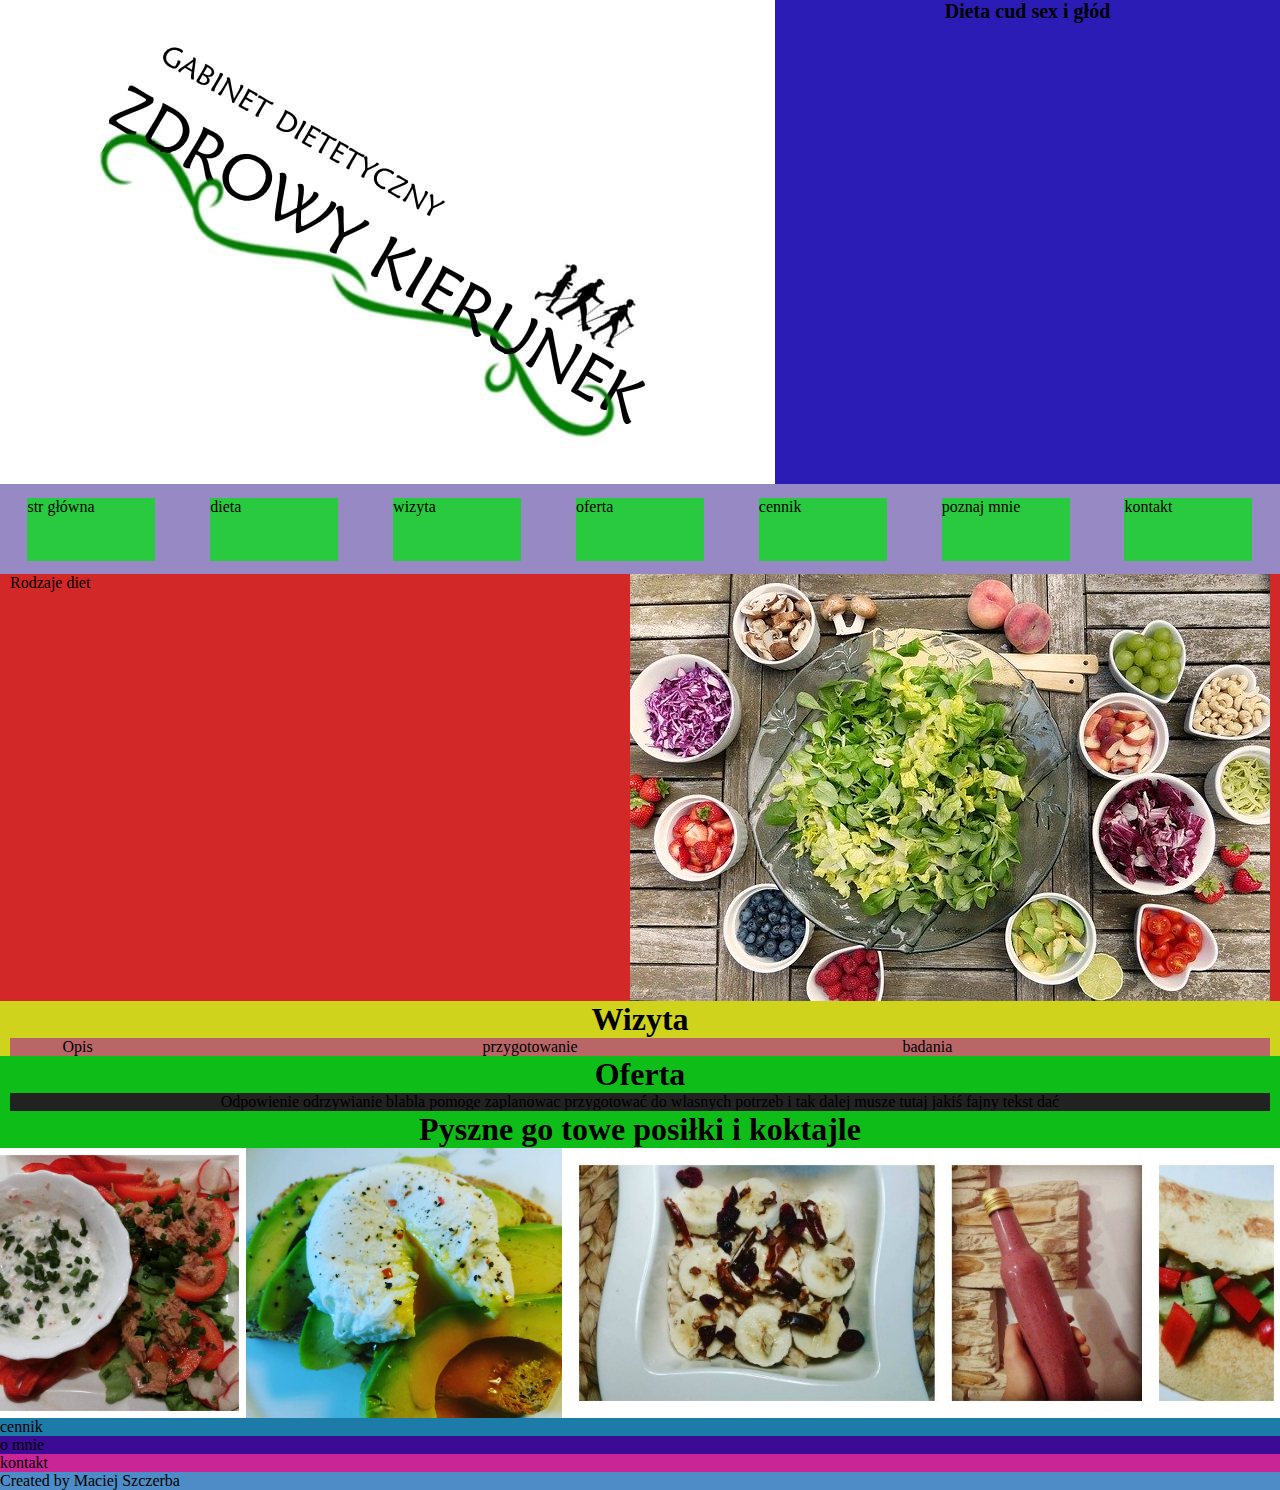
==== Nutritionist/index.html @ 553e00ac "basic page viev" ====
<!DOCTYPE html>
<html lang="en">

<head>
    <meta charset="UTF-8">
    <meta name="viewport" content="width=device-width, initial-scale=1.0">
    <title>Document</title>
    <link rel="stylesheet" href="css\style.min.css">
</head>
<div class="wrapper"></div>

<body>
    <header class="header">
        <img src="img\logo.jpg" alt="" class="header__logo">
        <div class="header__banner">
            <h1 class="header__banner--quote">Dieta cud sex i głód</h1>
        </div>
    </header>
    <nav class="menu">
        <div class="menu__nav">str główna</div>
        <div class="menu__nav">dieta</div>
        <div class="menu__nav">wizyta</div>
        <div class="menu__nav">oferta</div>
        <div class="menu__nav">cennik</div>
        <div class="menu__nav">poznaj mnie</div>
        <div class="menu__nav">kontakt</div>
    </nav>
    <section class="diet">
        <div class="diet__banner">
            <div class="diet__banner--txt"> Rodzaje diet</div>
            <img src="img/banner1.jpg" alt="" class="diet__banner--img">
        </div>
    </section>
    <section class="meeting">
        <h1 class="meeting__header">Wizyta</h1>
        <div class="meeting__info">
            <div class="meeting__info__description">Opis</div>
            <div class="meeting__info__preparation">przygotowanie</div>
            <div class="meeting__info__tests">badania</div>
        </div>
    </section>
    <section class="offer">
        <h1 class="offer__header">Oferta</h1>
        <div class="offer__description">Odpowienie odrzywianie blabla pomoge zaplanowac przygotować do wlasnych potrzeb
            i tak dalej musze tutaj jakiś fajny tekst dać </div>
        <div class="offer__meals">
            <h1 class="offer__meals--header">Pyszne go towe posiłki i koktajle</h1>
            <div class="offer__meals--img">
                <img src="img/food1.jpg" alt="" class="pics">
                <img src="img/food2.jpg" alt="" class="pics">
                <img src="img/food3.jpg" alt="" class="pics">
                <img src="img/food4.jpg" alt="" class="pics">
                <img src="img/food5.jpg" alt="" class="pics">
                <img src="img/food6.jpg" alt="" class="pics">
                <img src="img/food7.jpg" alt="" class="pics">
                <img src="img/food8.jpg" alt="" class="pics">
                <img src="img/food9.jpg" alt="" class="pics">
                <img src="img/food10.jpg" alt="" class="pics">
                <img src="img/food11.jpg" alt="" class="pics">
                <img src="img/food12.jpg" alt="" class="pics">
                <img src="img/food13.jpg" alt="" class="pics">
                <img src="img/food14.jpg" alt="" class="pics">
                <img src="img/food15.jpg" alt="" class="pics">
                <img src="img/food16.jpg" alt="" class="pics">
                <img src="img/food17.jpg" alt="" class="pics">
                <img src="img/food18.jpg" alt="" class="pics">
                <img src="img/food19.jpg" alt="" class="pics">
                <img src="img/food20.jpg" alt="" class="pics">
            </div>
        </div>

    </section>
    <section class="pricelist">cennik</section>
    <section class="about">o mnie</section>
    <section class="contact">kontakt</section>
    <footer class="footer">Created by Maciej Szczerba</footer>
    </div>

</body>

</html>
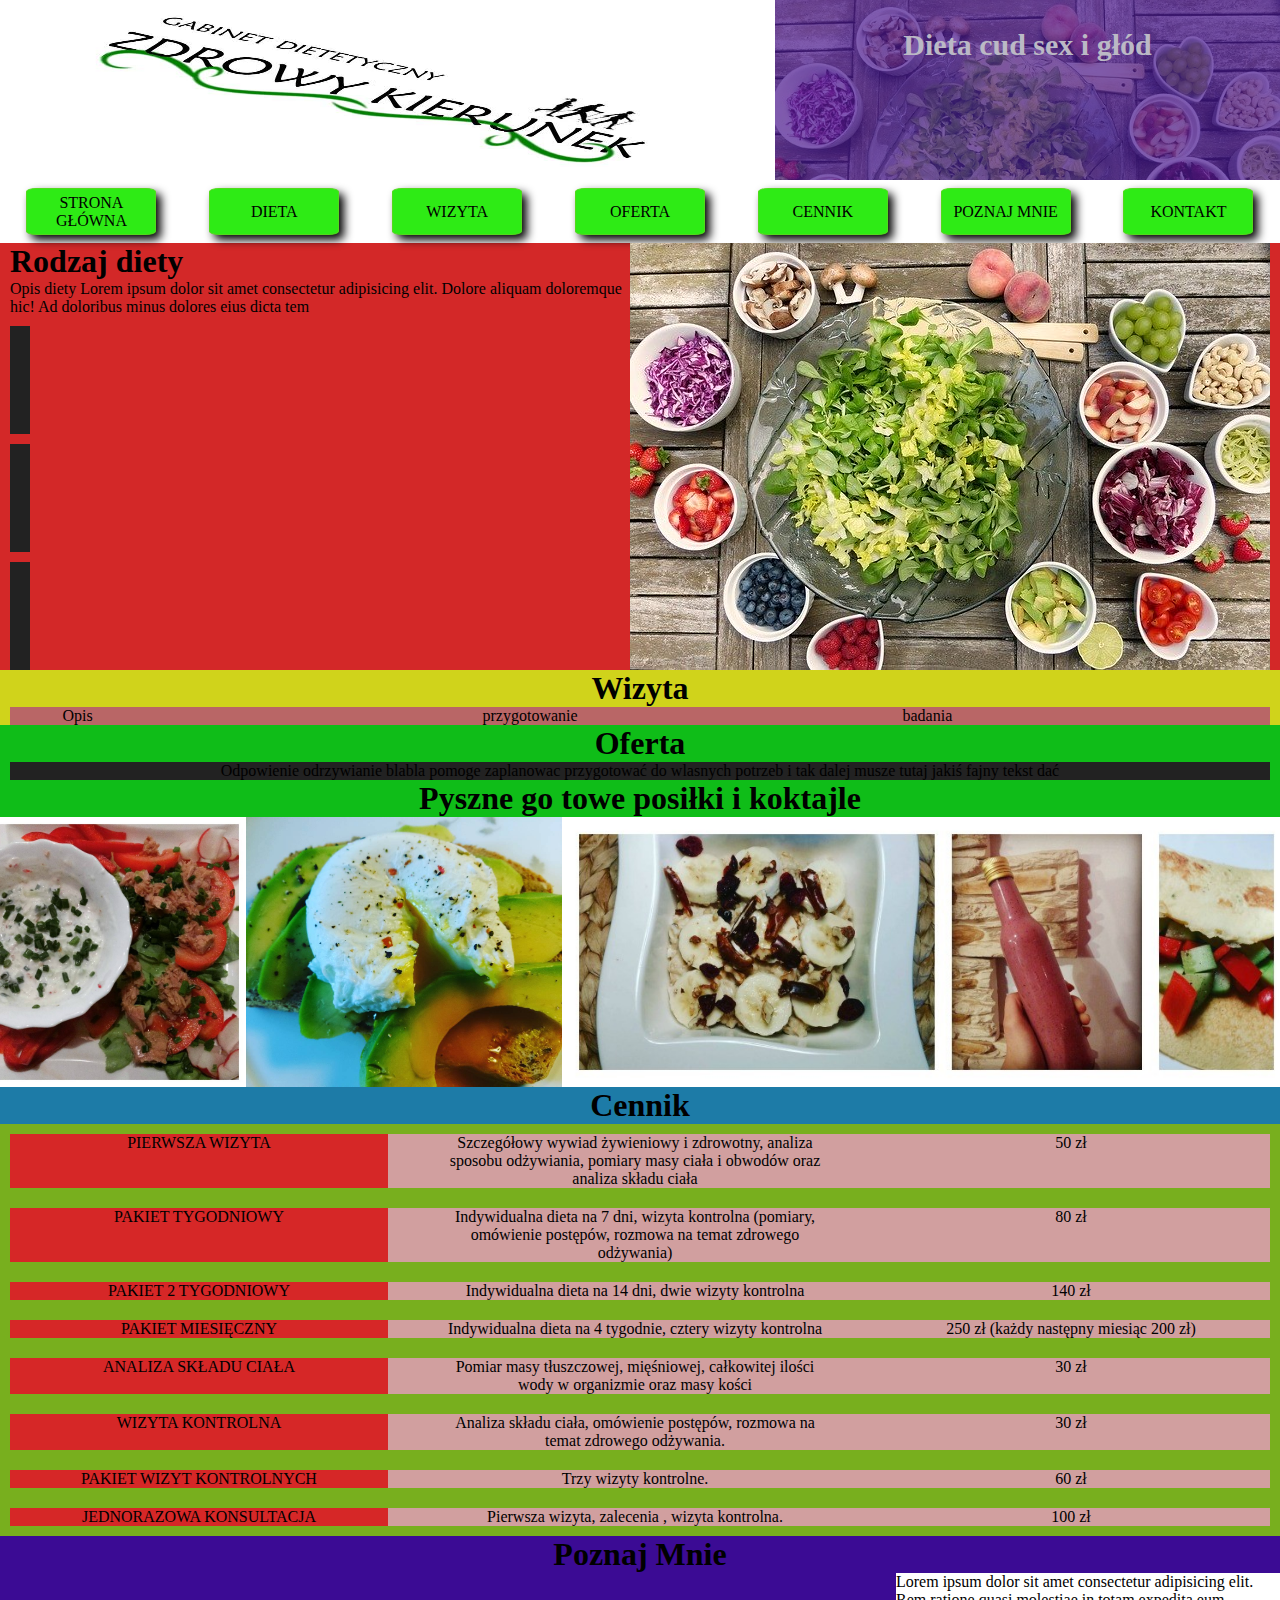
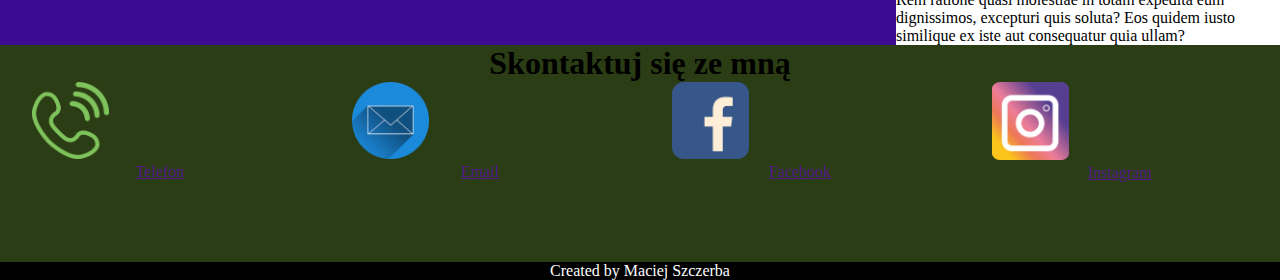
==== commit 86ca0313: "working on webside look" ====
--- a/Nutritionist/index.html
+++ b/Nutritionist/index.html
@@ -17,18 +17,40 @@
         </div>
     </header>
     <nav class="menu">
-        <div class="menu__nav">str główna</div>
-        <div class="menu__nav">dieta</div>
-        <div class="menu__nav">wizyta</div>
-        <div class="menu__nav">oferta</div>
-        <div class="menu__nav">cennik</div>
-        <div class="menu__nav">poznaj mnie</div>
-        <div class="menu__nav">kontakt</div>
+        <div class="menu__nav">
+            <p class="menu__nav--txt">Strona główna</p>
+        </div>
+        <div class="menu__nav">
+            <p class="menu__nav--txt">dieta</p>
+        </div>
+        <div class="menu__nav">
+            <p class="menu__nav--txt">wizyta</p>
+        </div>
+        <div class="menu__nav">
+            <p class="menu__nav--txt">oferta</p>
+        </div>
+        <div class="menu__nav">
+            <p class="menu__nav--txt">Cennik</p>
+        </div>
+        <div class="menu__nav">
+            <p class="menu__nav--txt">Poznaj mnie</p>
+        </div>
+        <div class="menu__nav">
+            <p class="menu__nav--txt">kontakt</p>
+        </div>
     </nav>
     <section class="diet">
         <div class="diet__banner">
-            <div class="diet__banner--txt"> Rodzaje diet</div>
+            <div class="diet__banner--txt">
+                <h1 class="diet__banner--txt--header">Rodzaj diety</h1>
+                <p class="diet__banner--txt--description"> Opis diety Lorem ipsum dolor sit amet consectetur adipisicing
+                    elit. Dolore aliquam doloremque hic! Ad doloribus minus dolores eius dicta tem</p>
+                <div class="diet__banner--dot"></div>
+                <div class="diet__banner--dot"></div>
+                <div class="diet__banner--dot"></div>
+            </div>
             <img src="img/banner1.jpg" alt="" class="diet__banner--img">
+
         </div>
     </section>
     <section class="meeting">
@@ -70,9 +92,80 @@
         </div>
 
     </section>
-    <section class="pricelist">cennik</section>
-    <section class="about">o mnie</section>
-    <section class="contact">kontakt</section>
+    <section class="pricelist">
+        <h1 class="pricelist__header">Cennik</h1>
+        <div class="pricelist__wrapper">
+            <div class="pricelist__service">
+                <p class="pricelist__service--name">PIERWSZA WIZYTA</p>
+                <p class="pricelist__service--description">Szczegółowy wywiad żywieniowy i zdrowotny, analiza sposobu
+                    odżywiania, pomiary masy ciała i obwodów oraz analiza składu ciała</p>
+                <p class="pricelist__service--price">50 zł</p>
+            </div>
+            <div class="pricelist__service">
+                <p class="pricelist__service--name">PAKIET TYGODNIOWY</p>
+                <p class="pricelist__service--description">Indywidualna dieta na 7 dni, wizyta kontrolna (pomiary,
+                    omówienie postępów, rozmowa na temat zdrowego odżywania)</p>
+                <p class="pricelist__service--price">80 zł</p>
+            </div>
+            <div class="pricelist__service">
+                <p class="pricelist__service--name">PAKIET 2 TYGODNIOWY</p>
+                <p class="pricelist__service--description">Indywidualna dieta na 14 dni, dwie wizyty kontrolna</p>
+                <p class="pricelist__service--price">140 zł</p>
+            </div>
+            <div class="pricelist__service">
+                <p class="pricelist__service--name">PAKIET MIESIĘCZNY</p>
+                <p class="pricelist__service--description">Indywidualna dieta na 4 tygodnie, cztery wizyty kontrolna</p>
+                <p class="pricelist__service--price">250 zł (każdy następny miesiąc 200 zł)</p>
+            </div>
+            <div class="pricelist__service">
+                <p class="pricelist__service--name">ANALIZA SKŁADU CIAŁA</p>
+                <p class="pricelist__service--description">Pomiar masy tłuszczowej, mięśniowej, całkowitej ilości wody w
+                    organizmie oraz masy kości</p>
+                <p class="pricelist__service--price">30 zł</p>
+            </div>
+            <div class="pricelist__service">
+                <p class="pricelist__service--name">WIZYTA KONTROLNA</p>
+                <p class="pricelist__service--description">Analiza składu ciała, omówienie postępów, rozmowa na temat
+                    zdrowego odżywania.</p>
+                <p class="pricelist__service--price">30 zł</p>
+            </div>
+            <div class="pricelist__service">
+                <p class="pricelist__service--name">PAKIET WIZYT KONTROLNYCH</p>
+                <p class="pricelist__service--description">Trzy wizyty kontrolne.</p>
+                <p class="pricelist__service--price">60 zł</p>
+            </div>
+            <div class="pricelist__service">
+                <p class="pricelist__service--name">JEDNORAZOWA KONSULTACJA</p>
+                <p class="pricelist__service--description">Pierwsza wizyta, zalecenia , wizyta kontrolna.</p>
+                <p class="pricelist__service--price">100 zł</p>
+            </div>
+        </div>
+    </section>
+    <section class="about">
+        <h1 class="about__header">Poznaj Mnie</h1>
+        <div class="about__description">Lorem ipsum dolor sit amet consectetur adipisicing elit. Rem ratione quasi
+            molestiae in totam expedita eum dignissimos, excepturi quis soluta? Eos quidem iusto similique ex iste aut
+            consequatur quia ullam?</div>
+    </section>
+    <section class="contact">
+        <h1 class="contact__header">Skontaktuj się ze mną</h1>
+        <a href="" class="contact__posibility">
+            <img src="img/telefon.png" alt="" class="contact__posibility--img">
+            <p class="contact__posibility--txt">Telefon</p>
+        </a>
+        <a href="" class="contact__posibility">
+            <img src="img/email.png" alt="" class="contact__posibility--img">
+            <p class="contact__posibility--txt">Email</p>
+        </a>
+        <a href="" class="contact__posibility">
+            <img src="img/facebook.png" alt="" class="contact__posibility--img">
+            <p class="contact__posibility--txt">Facebook</p>
+        </a>
+        <a href="" class="contact__posibility">
+            <img src="img/instagram.png" alt="" class="contact__posibility--img">
+            <p class="contact__posibility--txt">Instagram</p>
+        </a>
+    </section>
     <footer class="footer">Created by Maciej Szczerba</footer>
     </div>
 
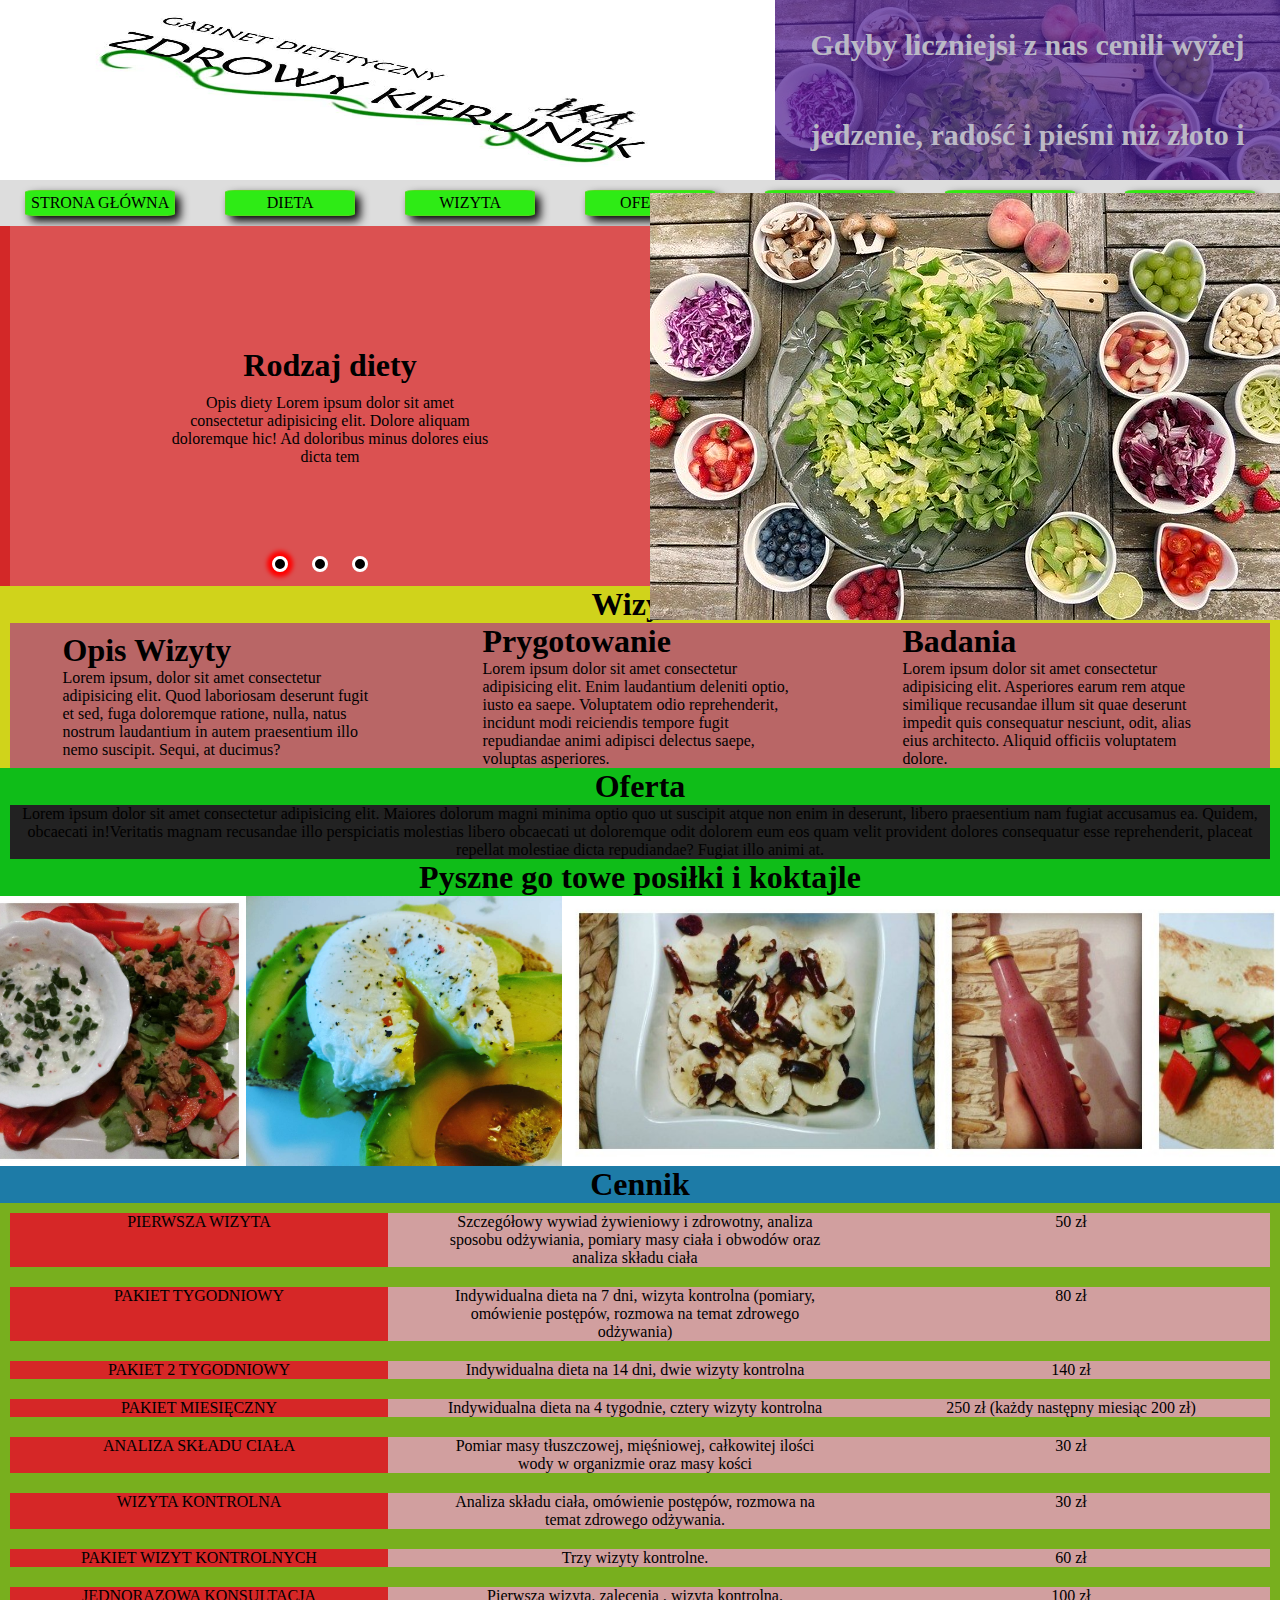
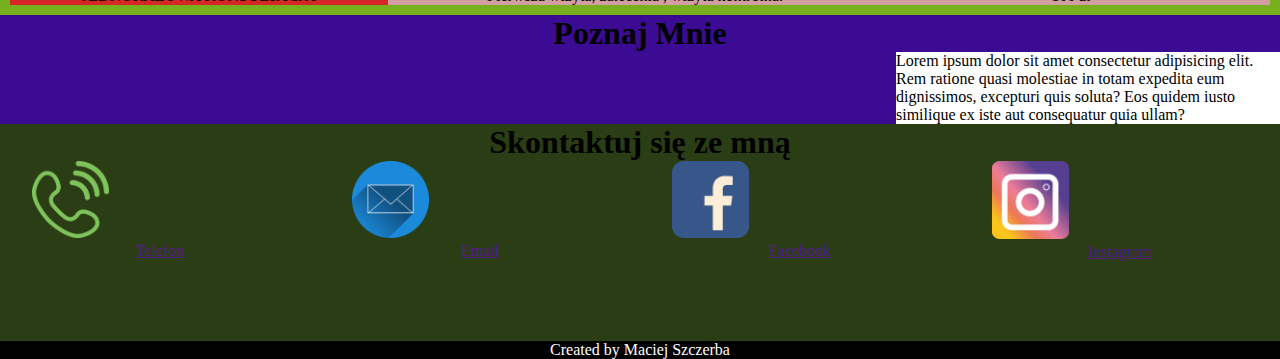
==== commit 6165c7d0: "add banner, menufixed, randomQuote" ====
--- a/Nutritionist/index.html
+++ b/Nutritionist/index.html
@@ -7,168 +7,216 @@
     <title>Document</title>
     <link rel="stylesheet" href="css\style.min.css">
 </head>
-<div class="wrapper"></div>
+
 
 <body>
-    <header class="header">
-        <img src="img\logo.jpg" alt="" class="header__logo">
-        <div class="header__banner">
-            <h1 class="header__banner--quote">Dieta cud sex i głód</h1>
-        </div>
-    </header>
-    <nav class="menu">
-        <div class="menu__nav">
-            <p class="menu__nav--txt">Strona główna</p>
-        </div>
-        <div class="menu__nav">
-            <p class="menu__nav--txt">dieta</p>
-        </div>
-        <div class="menu__nav">
-            <p class="menu__nav--txt">wizyta</p>
-        </div>
-        <div class="menu__nav">
-            <p class="menu__nav--txt">oferta</p>
-        </div>
-        <div class="menu__nav">
-            <p class="menu__nav--txt">Cennik</p>
-        </div>
-        <div class="menu__nav">
-            <p class="menu__nav--txt">Poznaj mnie</p>
-        </div>
-        <div class="menu__nav">
-            <p class="menu__nav--txt">kontakt</p>
-        </div>
-    </nav>
-    <section class="diet">
-        <div class="diet__banner">
-            <div class="diet__banner--txt">
-                <h1 class="diet__banner--txt--header">Rodzaj diety</h1>
-                <p class="diet__banner--txt--description"> Opis diety Lorem ipsum dolor sit amet consectetur adipisicing
-                    elit. Dolore aliquam doloremque hic! Ad doloribus minus dolores eius dicta tem</p>
-                <div class="diet__banner--dot"></div>
-                <div class="diet__banner--dot"></div>
-                <div class="diet__banner--dot"></div>
-            </div>
-            <img src="img/banner1.jpg" alt="" class="diet__banner--img">
-
-        </div>
-    </section>
-    <section class="meeting">
-        <h1 class="meeting__header">Wizyta</h1>
-        <div class="meeting__info">
-            <div class="meeting__info__description">Opis</div>
-            <div class="meeting__info__preparation">przygotowanie</div>
-            <div class="meeting__info__tests">badania</div>
-        </div>
-    </section>
-    <section class="offer">
-        <h1 class="offer__header">Oferta</h1>
-        <div class="offer__description">Odpowienie odrzywianie blabla pomoge zaplanowac przygotować do wlasnych potrzeb
-            i tak dalej musze tutaj jakiś fajny tekst dać </div>
-        <div class="offer__meals">
-            <h1 class="offer__meals--header">Pyszne go towe posiłki i koktajle</h1>
-            <div class="offer__meals--img">
-                <img src="img/food1.jpg" alt="" class="pics">
-                <img src="img/food2.jpg" alt="" class="pics">
-                <img src="img/food3.jpg" alt="" class="pics">
-                <img src="img/food4.jpg" alt="" class="pics">
-                <img src="img/food5.jpg" alt="" class="pics">
-                <img src="img/food6.jpg" alt="" class="pics">
-                <img src="img/food7.jpg" alt="" class="pics">
-                <img src="img/food8.jpg" alt="" class="pics">
-                <img src="img/food9.jpg" alt="" class="pics">
-                <img src="img/food10.jpg" alt="" class="pics">
-                <img src="img/food11.jpg" alt="" class="pics">
-                <img src="img/food12.jpg" alt="" class="pics">
-                <img src="img/food13.jpg" alt="" class="pics">
-                <img src="img/food14.jpg" alt="" class="pics">
-                <img src="img/food15.jpg" alt="" class="pics">
-                <img src="img/food16.jpg" alt="" class="pics">
-                <img src="img/food17.jpg" alt="" class="pics">
-                <img src="img/food18.jpg" alt="" class="pics">
-                <img src="img/food19.jpg" alt="" class="pics">
-                <img src="img/food20.jpg" alt="" class="pics">
-            </div>
-        </div>
-
-    </section>
-    <section class="pricelist">
-        <h1 class="pricelist__header">Cennik</h1>
-        <div class="pricelist__wrapper">
-            <div class="pricelist__service">
-                <p class="pricelist__service--name">PIERWSZA WIZYTA</p>
-                <p class="pricelist__service--description">Szczegółowy wywiad żywieniowy i zdrowotny, analiza sposobu
-                    odżywiania, pomiary masy ciała i obwodów oraz analiza składu ciała</p>
-                <p class="pricelist__service--price">50 zł</p>
-            </div>
-            <div class="pricelist__service">
-                <p class="pricelist__service--name">PAKIET TYGODNIOWY</p>
-                <p class="pricelist__service--description">Indywidualna dieta na 7 dni, wizyta kontrolna (pomiary,
-                    omówienie postępów, rozmowa na temat zdrowego odżywania)</p>
-                <p class="pricelist__service--price">80 zł</p>
-            </div>
-            <div class="pricelist__service">
-                <p class="pricelist__service--name">PAKIET 2 TYGODNIOWY</p>
-                <p class="pricelist__service--description">Indywidualna dieta na 14 dni, dwie wizyty kontrolna</p>
-                <p class="pricelist__service--price">140 zł</p>
-            </div>
-            <div class="pricelist__service">
-                <p class="pricelist__service--name">PAKIET MIESIĘCZNY</p>
-                <p class="pricelist__service--description">Indywidualna dieta na 4 tygodnie, cztery wizyty kontrolna</p>
-                <p class="pricelist__service--price">250 zł (każdy następny miesiąc 200 zł)</p>
-            </div>
-            <div class="pricelist__service">
-                <p class="pricelist__service--name">ANALIZA SKŁADU CIAŁA</p>
-                <p class="pricelist__service--description">Pomiar masy tłuszczowej, mięśniowej, całkowitej ilości wody w
-                    organizmie oraz masy kości</p>
-                <p class="pricelist__service--price">30 zł</p>
-            </div>
-            <div class="pricelist__service">
-                <p class="pricelist__service--name">WIZYTA KONTROLNA</p>
-                <p class="pricelist__service--description">Analiza składu ciała, omówienie postępów, rozmowa na temat
-                    zdrowego odżywania.</p>
-                <p class="pricelist__service--price">30 zł</p>
-            </div>
-            <div class="pricelist__service">
-                <p class="pricelist__service--name">PAKIET WIZYT KONTROLNYCH</p>
-                <p class="pricelist__service--description">Trzy wizyty kontrolne.</p>
-                <p class="pricelist__service--price">60 zł</p>
-            </div>
-            <div class="pricelist__service">
-                <p class="pricelist__service--name">JEDNORAZOWA KONSULTACJA</p>
-                <p class="pricelist__service--description">Pierwsza wizyta, zalecenia , wizyta kontrolna.</p>
-                <p class="pricelist__service--price">100 zł</p>
-            </div>
-        </div>
-    </section>
-    <section class="about">
-        <h1 class="about__header">Poznaj Mnie</h1>
-        <div class="about__description">Lorem ipsum dolor sit amet consectetur adipisicing elit. Rem ratione quasi
-            molestiae in totam expedita eum dignissimos, excepturi quis soluta? Eos quidem iusto similique ex iste aut
-            consequatur quia ullam?</div>
-    </section>
-    <section class="contact">
-        <h1 class="contact__header">Skontaktuj się ze mną</h1>
-        <a href="" class="contact__posibility">
+    <div class="wrapper">
+        <header class="header">
+            <img src="img\logo.jpg" alt="" class="header__logo">
+            <div class="header__banner">
+                <h1 class="header__banner--quote">Dieta cud sex i głód</h1>
+            </div>
+        </header>
+        <nav class="menu">
+            <div class="menu__nav" id="header">
+                <p class="menu__nav--txt">Strona główna</p>
+            </div>
+            <div class="menu__nav" id="diet">
+                <p class="menu__nav--txt">dieta</p>
+            </div>
+            <div class="menu__nav" id="meeting">
+                <p class="menu__nav--txt">wizyta</p>
+            </div>
+            <div class="menu__nav" id="offer">
+                <p class="menu__nav--txt">oferta</p>
+            </div>
+            <div class="menu__nav" id="pricelist">
+                <p class="menu__nav--txt">Cennik</p>
+            </div>
+            <div class="menu__nav" id="about">
+                <p class="menu__nav--txt">Poznaj mnie</p>
+            </div>
+            <div class="menu__nav" id="contact">
+                <p class="menu__nav--txt">kontakt</p>
+            </div>
+        </nav>
+        <section class="diet" data-scroll="diet">
+            <div class="diet__banner">
+                <div class="diet__banner--txt">
+                    <h1 class="diet__banner--txt--header">Rodzaj diety</h1>
+                    <p class="diet__banner--txt--description"> Opis diety Lorem ipsum dolor sit amet consectetur
+                        adipisicing
+                        elit. Dolore aliquam doloremque hic! Ad doloribus minus dolores eius dicta tem</p>
+                    <div class="diet__banner__dots">
+                        <div class="diet__banner__dots--dot active__dot"></div>
+                        <div class="diet__banner__dots--dot"></div>
+                        <div class="diet__banner__dots--dot"></div>
+                    </div>
+                    <img src="img/banner1.jpg" alt="" class="diet__banner--img">
+                </div>
+
+
+            </div>
+        </section>
+        <section class="meeting" data-scroll="meeting">
+            <h1 class="meeting__header">Wizyta</h1>
+            <div class="meeting__info">
+                <div class="meeting__info__description">
+                    <h1 class="meeting__info__description meeting--title">Opis Wizyty</h1>
+                    <p class="meeting__info__description meeting--txt">Lorem ipsum, dolor sit amet consectetur
+                        adipisicing
+                        elit. Quod laboriosam deserunt fugit et sed, fuga doloremque ratione, nulla, natus nostrum
+                        laudantium in autem praesentium illo nemo suscipit. Sequi, at ducimus?</p>
+                </div>
+                <div class="meeting__info__preparation">
+                    <h1 class="meeting__info__preparation meeting--title">Prygotowanie</h1>
+                    <p class="meeting__info__preparation meeting--txt">Lorem ipsum dolor sit amet consectetur
+                        adipisicing
+                        elit. Enim laudantium deleniti optio, iusto ea saepe. Voluptatem odio reprehenderit, incidunt
+                        modi
+                        reiciendis tempore fugit repudiandae animi adipisci delectus saepe, voluptas asperiores.</p>
+                </div>
+                <div class="meeting__info__tests">
+                    <h1 class="meeting__info__preparation meeting--title">Badania</h1>
+                    <p class="meeting__info__preparation meeting--txt">Lorem ipsum dolor sit amet consectetur
+                        adipisicing
+                        elit. Asperiores earum rem atque similique recusandae illum sit quae deserunt impedit quis
+                        consequatur nesciunt, odit, alias eius architecto. Aliquid officiis voluptatem dolore.</p>
+                </div>
+            </div>
+        </section>
+        <section class="offer">
+            <h1 class="offer__header">Oferta</h1>
+            <div class="offer__description">Lorem ipsum dolor sit amet consectetur adipisicing elit. Maiores dolorum
+                magni
+                minima optio quo ut suscipit atque non enim in deserunt, libero praesentium nam fugiat accusamus ea.
+                Quidem,
+                obcaecati in!Veritatis magnam recusandae illo perspiciatis molestias libero obcaecati ut doloremque odit
+                dolorem eum eos quam velit provident dolores consequatur esse reprehenderit, placeat repellat molestiae
+                dicta repudiandae? Fugiat illo animi at. </div>
+            <div class="offer__meals">
+                <h1 class="offer__meals--header">Pyszne go towe posiłki i koktajle</h1>
+                <div class="offer__meals--img">
+                    <img src="img/food1.jpg" alt="" class="pics">
+                    <img src="img/food2.jpg" alt="" class="pics">
+                    <img src="img/food3.jpg" alt="" class="pics">
+                    <img src="img/food4.jpg" alt="" class="pics">
+                    <img src="img/food5.jpg" alt="" class="pics">
+                    <img src="img/food6.jpg" alt="" class="pics">
+                    <img src="img/food7.jpg" alt="" class="pics">
+                    <img src="img/food8.jpg" alt="" class="pics">
+                    <img src="img/food9.jpg" alt="" class="pics">
+                    <img src="img/food10.jpg" alt="" class="pics">
+                    <img src="img/food11.jpg" alt="" class="pics">
+                    <img src="img/food12.jpg" alt="" class="pics">
+                    <img src="img/food13.jpg" alt="" class="pics">
+                    <img src="img/food14.jpg" alt="" class="pics">
+                    <img src="img/food15.jpg" alt="" class="pics">
+                    <img src="img/food16.jpg" alt="" class="pics">
+                    <img src="img/food17.jpg" alt="" class="pics">
+                    <img src="img/food18.jpg" alt="" class="pics">
+                    <img src="img/food19.jpg" alt="" class="pics">
+                    <img src="img/food20.jpg" alt="" class="pics">
+                </div>
+            </div>
+
+        </section>
+        <section class="pricelist">
+            <h1 class="pricelist__header">Cennik</h1>
+            <div class="pricelist__wrapper">
+                <div class="pricelist__service">
+                    <p class="pricelist__service--name">PIERWSZA WIZYTA</p>
+                    <p class="pricelist__service--description">Szczegółowy wywiad żywieniowy i zdrowotny, analiza
+                        sposobu
+                        odżywiania, pomiary masy ciała i obwodów oraz analiza składu ciała</p>
+                    <p class="pricelist__service--price">50 zł</p>
+                </div>
+                <div class="pricelist__service">
+                    <p class="pricelist__service--name">PAKIET TYGODNIOWY</p>
+                    <p class="pricelist__service--description">Indywidualna dieta na 7 dni, wizyta kontrolna (pomiary,
+                        omówienie postępów, rozmowa na temat zdrowego odżywania)</p>
+                    <p class="pricelist__service--price">80 zł</p>
+                </div>
+                <div class="pricelist__service">
+                    <p class="pricelist__service--name">PAKIET 2 TYGODNIOWY</p>
+                    <p class="pricelist__service--description">Indywidualna dieta na 14 dni, dwie wizyty kontrolna</p>
+                    <p class="pricelist__service--price">140 zł</p>
+                </div>
+                <div class="pricelist__service">
+                    <p class="pricelist__service--name">PAKIET MIESIĘCZNY</p>
+                    <p class="pricelist__service--description">Indywidualna dieta na 4 tygodnie, cztery wizyty kontrolna
+                    </p>
+                    <p class="pricelist__service--price">250 zł (każdy następny miesiąc 200 zł)</p>
+                </div>
+                <div class="pricelist__service">
+                    <p class="pricelist__service--name">ANALIZA SKŁADU CIAŁA</p>
+                    <p class="pricelist__service--description">Pomiar masy tłuszczowej, mięśniowej, całkowitej ilości
+                        wody w
+                        organizmie oraz masy kości</p>
+                    <p class="pricelist__service--price">30 zł</p>
+                </div>
+                <div class="pricelist__service">
+                    <p class="pricelist__service--name">WIZYTA KONTROLNA</p>
+                    <p class="pricelist__service--description">Analiza składu ciała, omówienie postępów, rozmowa na
+                        temat
+                        zdrowego odżywania.</p>
+                    <p class="pricelist__service--price">30 zł</p>
+                </div>
+                <div class="pricelist__service">
+                    <p class="pricelist__service--name">PAKIET WIZYT KONTROLNYCH</p>
+                    <p class="pricelist__service--description">Trzy wizyty kontrolne.</p>
+                    <p class="pricelist__service--price">60 zł</p>
+                </div>
+                <div class="pricelist__service">
+                    <p class="pricelist__service--name">JEDNORAZOWA KONSULTACJA</p>
+                    <p class="pricelist__service--description">Pierwsza wizyta, zalecenia , wizyta kontrolna.</p>
+                    <p class="pricelist__service--price">100 zł</p>
+                </div>
+            </div>
+        </section>
+        <section class="about">
+            <h1 class="about__header">Poznaj Mnie</h1>
+            <div class="about__description">Lorem ipsum dolor sit amet consectetur adipisicing elit. Rem ratione quasi
+                molestiae in totam expedita eum dignissimos, excepturi quis soluta? Eos quidem iusto similique ex iste
+                aut
+                consequatur quia ullam?</div>
+        </section>
+        <section class="contact">
+            <h1 class="contact__header">Skontaktuj się ze mną</h1>
+            <a href="" class="contact__posibility">
             <img src="img/telefon.png" alt="" class="contact__posibility--img">
             <p class="contact__posibility--txt">Telefon</p>
         </a>
-        <a href="" class="contact__posibility">
+            <a href="" class="contact__posibility">
             <img src="img/email.png" alt="" class="contact__posibility--img">
             <p class="contact__posibility--txt">Email</p>
         </a>
-        <a href="" class="contact__posibility">
+            <a href="" class="contact__posibility">
             <img src="img/facebook.png" alt="" class="contact__posibility--img">
             <p class="contact__posibility--txt">Facebook</p>
         </a>
-        <a href="" class="contact__posibility">
+            <a href="" class="contact__posibility">
             <img src="img/instagram.png" alt="" class="contact__posibility--img">
             <p class="contact__posibility--txt">Instagram</p>
         </a>
-    </section>
-    <footer class="footer">Created by Maciej Szczerba</footer>
+        </section>
+        <footer class="footer">Created by Maciej Szczerba</footer>
     </div>
 
+    <script src="https://code.jquery.com/jquery-3.5.1.min.js"
+        integrity="sha256-9/aliU8dGd2tb6OSsuzixeV4y/faTqgFtohetphbbj0=" crossorigin="anonymous"></script>
+    <script>
+        $('.menu__nav').on('click', function () {
+            const goToSection = "[class=" + $(this).attr('id') + "]";
+            const menuHeight = $('.menu').height();
+            $('body, html').animate({
+                scrollTop: $(goToSection).offset().top - menuHeight
+            }, 1000)
+        })
+    </script>
+    <script src="bannerslider.js"></script>
+    <script src="menufixed.js"></script>
+    <script src="randomQuote.js"></script>
 </body>
 
 </html>